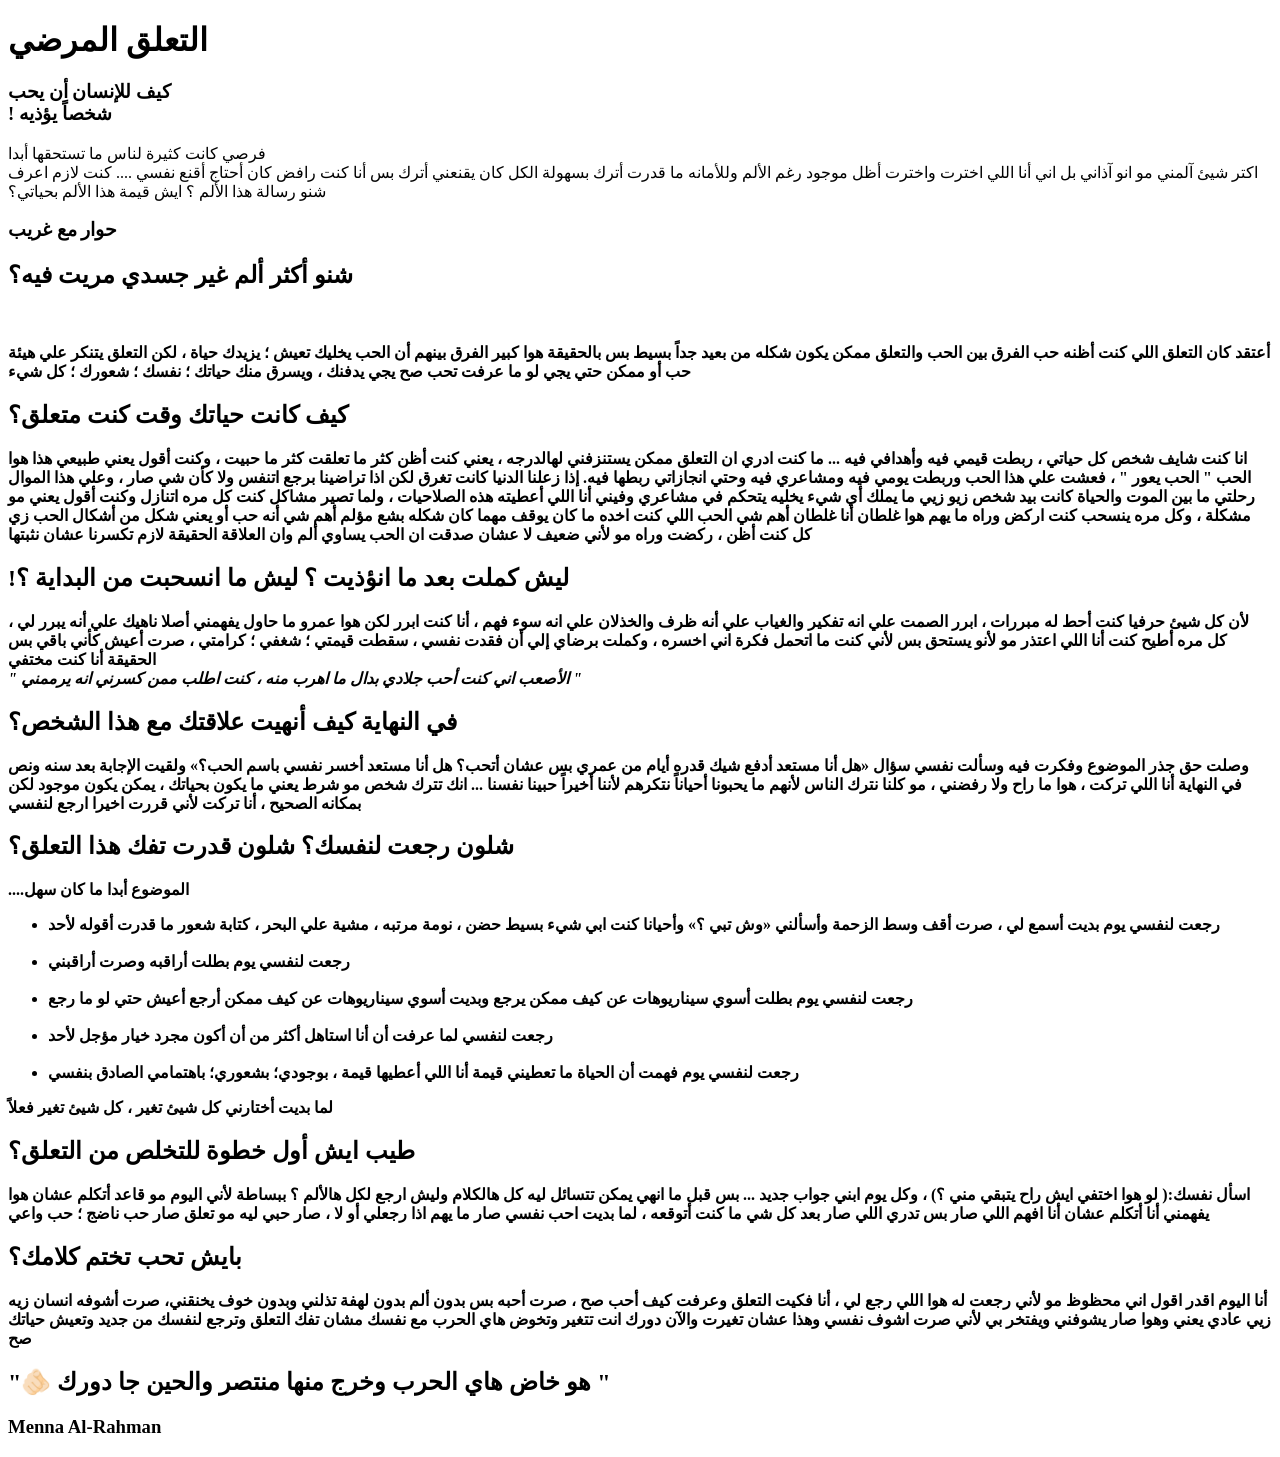
==== index.html @ 3ae0c3b2 "Update stylesheet link in index.html" ====
<!DOCTYPE html>
<html>

<head>
  <link rel="stylesheet" href="style.css"/>
  <meta charset="UTF-8">
  <title>التعلق المرضي</title> 
</head>

<body>
  <header>
    <h1>التعلق المرضي </h1>
    <h3>كيف للإنسان أن يحب
    </br>!
    شخصاً يؤذيه 
    </h3>

     <p class="menna">فرصي كانت كثيرة لناس ما
تستحقها أبدا 
</br>
اكتر شيئ آلمني مو انو آذاني بل اني أنا اللي اخترت واخترت أظل موجود رغم الألم  وللأمانه ما قدرت أترك بسهولة الكل كان يقنعني أترك بس أنا كنت رافض   كان أحتاج أقنع نفسي .... كنت لازم اعرف شنو رسالة هذا الألم ؟ ايش قيمة هذا الألم بحياتي؟
  </p>
  </header>
  <div class="t">
   <h3>حوار مع غريب </h3>


     </section>
    <section class="r">

    
    <h2><b>
      شنو أكثر ألم غير جسدي 
      مريت فيه؟</h2>
      </br><p>أعتقد كان التعلق اللي كنت أظنه حب   الفرق بين الحب والتعلق ممكن يكون شكله من بعيد جداً بسيط بس بالحقيقة هوا كبير الفرق بينهم أن الحب يخليك تعيش ؛ يزيدك حياة  ، لكن التعلق يتنكر علي هيئة حب أو ممكن حتي يجي لو ما عرفت تحب صح يجي يدفنك ، ويسرق منك حياتك ؛ نفسك ؛ شعورك ؛ كل شيء
    </p>
    
  </section>
  
  <section class="k">
 
   <h2>    <b>كيف كانت حياتك وقت كنت متعلق؟</b></h2> <p>انا كنت شايف شخص كل حياتي  ، ربطت قيمي فيه وأهدافي فيه ... ما كنت ادري ان التعلق ممكن يستنزفني لهالدرجه ، يعني كنت أظن كثر ما تعلقت كثر ما حبيت ، وكنت أقول يعني طبيعي هذا هوا الحب " الحب يعور " ، فعشت علي هذا الحب وربطت يومي فيه ومشاعري فيه وحتي انجازاتي ربطها فيه.
إذا زعلنا الدنيا كانت تغرق لكن اذا تراضينا برجع اتنفس ولا كأن شي صار  ، وعلي هذا الموال رحلتي ما بين الموت والحياة كانت بيد شخص زيو زيي ما يملك أي شيء يخليه يتحكم في مشاعري وفيني أنا اللي أعطيته هذه الصلاحيات  ، ولما تصير مشاكل كنت كل مره اتنازل وكنت أقول يعني مو مشكلة ، وكل مره ينسحب كنت اركض وراه ما يهم هوا غلطان أنا غلطان أهم شي الحب اللي كنت اخده ما كان يوقف مهما كان شكله بشع مؤلم أهم شي أنه حب أو يعني شكل من أشكال الحب زي كل كنت أظن ، ركضت وراه مو لأني ضعيف لا عشان صدقت ان الحب يساوي ألم وان العلاقة الحقيقة لازم تكسرنا عشان نثبتها</p>
   </div>
   
   
  </section>
  
  <section class="d">

    <h2><b> !ليش كملت بعد ما انؤذيت ؟ ليش ما انسحبت من البداية ؟</b></h2><p>لأن كل شيئ حرفيا كنت أحط له مبررات ، ابرر الصمت علي انه تفكير  والغياب علي أنه ظرف والخذلان علي انه سوء فهم ، أنا كنت ابرر لكن هوا عمرو ما حاول يفهمني أصلا ناهيك علي أنه يبرر لي ، كل مره أطيح كنت أنا اللي اعتذر مو لأنو يستحق بس لأني كنت ما اتحمل فكرة اني اخسره ، وكملت برضاي إلي أن فقدت نفسي ، سقطت قيمتي ؛ شغفي ؛ كرامتي ، صرت أعيش كأني باقي بس الحقيقة أنا كنت مختفي
  </br>  <i>"
    الأصعب اني كنت أحب جلادي بدال ما اهرب منه ، كنت اطلب ممن كسرني انه يرممني
    "</i></br>

</p>
</section>

  <section class="q">

      <h2><b>في النهاية كيف أنهيت علاقتك مع هذا الشخص؟</b></h2><p>وصلت حق جذر الموضوع وفكرت فيه وسألت نفسي سؤال «هل أنا مستعد أدفع شيك قدره أيام من عمري بس عشان أتحب؟ هل أنا مستعد أخسر نفسي باسم الحب؟» ولقيت الإجابة بعد سنه ونص في النهاية أنا اللي تركت ، هوا ما راح ولا رفضني ، مو كلنا نترك الناس لأنهم ما يحبونا أحياناً نتكرهم لأننا أخيراً حبينا نفسنا ... انك تترك شخص مو شرط يعني ما يكون بحياتك ، يمكن يكون موجود لكن بمكانه الصحيح ، أنا تركت لأني قررت اخيرا ارجع لنفسي</p>
    </div>
  </section>
  <section class="e">

<h2><b>شلون رجعت لنفسك؟ شلون قدرت تفك هذا التعلق؟</b></h2><p> ....الموضوع أبدا ما كان سهل</br></p> <ul><li>رجعت لنفسي يوم بديت أسمع لي ، صرت أقف وسط الزحمة وأسألني «وش تبي ؟» وأحيانا كنت ابي شيء بسيط حضن ، نومة مرتبه ، مشية علي البحر ، كتابة شعور ما قدرت أقوله لأحد</li>
    </br>
    <li>رجعت لنفسي يوم بطلت أراقبه وصرت أراقبني</li>
    </br><li>رجعت لنفسي يوم بطلت أسوي سيناريوهات عن كيف ممكن يرجع وبديت أسوي سيناريوهات عن كيف ممكن أرجع أعيش حتي لو ما رجع</li></br>
    <li>رجعت لنفسي لما عرفت أن أنا استاهل أكثر من أن أكون مجرد خيار مؤجل لأحد</li>
    </br>
    <li>رجعت لنفسي يوم فهمت أن الحياة ما تعطيني قيمة أنا اللي أعطيها قيمة ، بوجودي؛ بشعوري؛ باهتمامي الصادق بنفسي</li>
    
  </ul> <div class="tel">لما 
  بديت أختارني كل شيئ تغير ، كل شيئ تغير فعلاً</div>
  </section>
  <section class="f">

    <h2><b>طيب ايش أول خطوة للتخلص من التعلق؟</b></h2><p>اسأل نفسك:( لو هوا اختفي ايش راح يتبقي مني ؟) ، وكل يوم ابني جواب جديد ... بس قبل ما انهي يمكن تتسائل ليه كل هالكلام وليش ارجع لكل هالألم ؟ ببساطة لأني اليوم مو قاعد أتكلم عشان هوا يفهمني  أنا أتكلم عشان أنا افهم اللي صار بس تدري اللي صار بعد كل شي ما كنت أتوقعه ، لما بديت احب نفسي صار ما يهم اذا رجعلي أو لا ، صار حبي ليه مو تعلق صار حب ناضج ؛ حب واعي</p>
  </section>
  <section class="w">
<h2><b>بايش تحب تختم كلامك؟
    </b></h2><p>أنا اليوم اقدر اقول اني محظوظ مو لأني رجعت له هوا اللي رجع لي ، أنا فكيت التعلق وعرفت كيف أحب صح ، صرت أحبه بس بدون ألم بدون لهفة تذلني وبدون خوف يخنقني، صرت أشوفه انسان زيه زيي عادي يعني  وهوا صار يشوفني ويفتخر بي لأني صرت اشوف نفسي وهذا عشان تغيرت والآن دورك انت تتغير وتخوض هاي الحرب مع نفسك مشان تفك التعلق وترجع لنفسك من جديد وتعيش حياتك صح</p>

  </section>
  <div class="g">
<h2>"🫵🏻 هو خاض هاي الحرب وخرج منها منتصر  والحين جا دورك "</h2>
  </section>
  <footer>
    <h3>Menna Al-Rahman</h3>
  </footer>
  
</body>

</html>
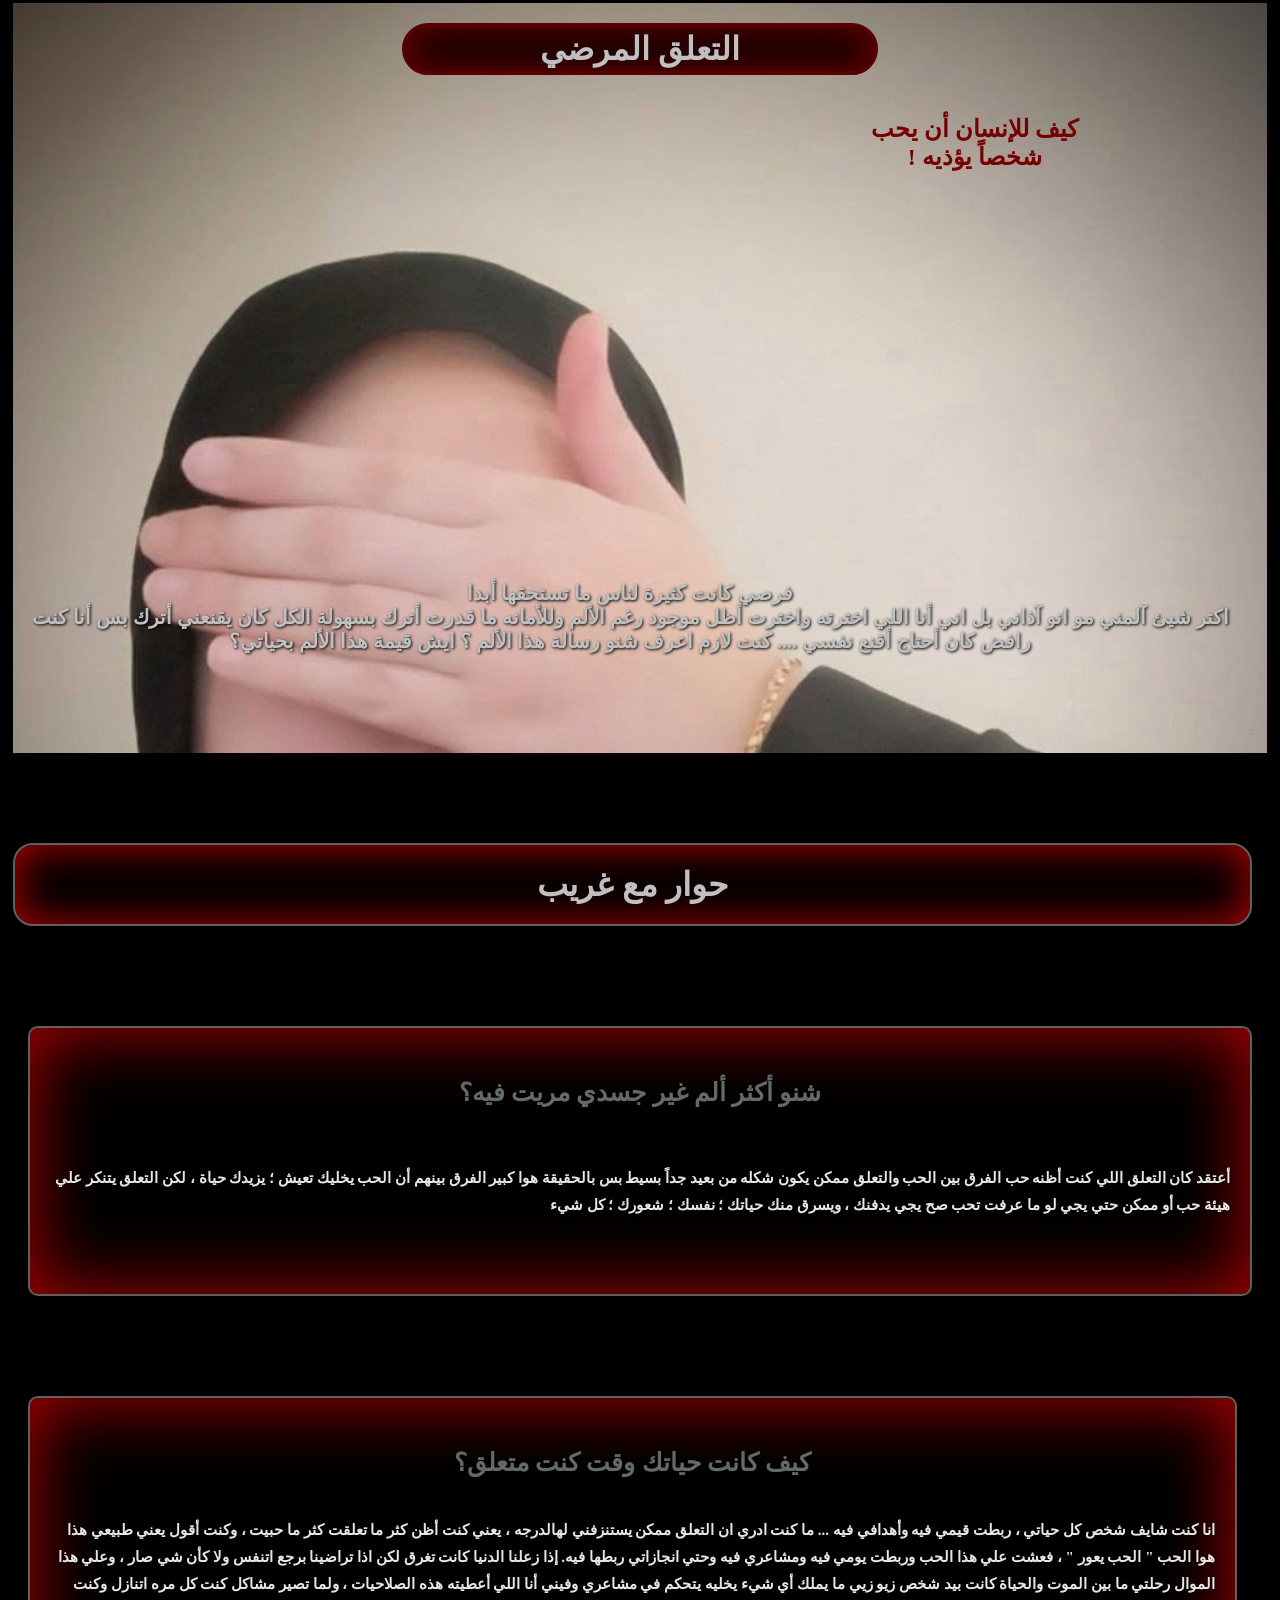
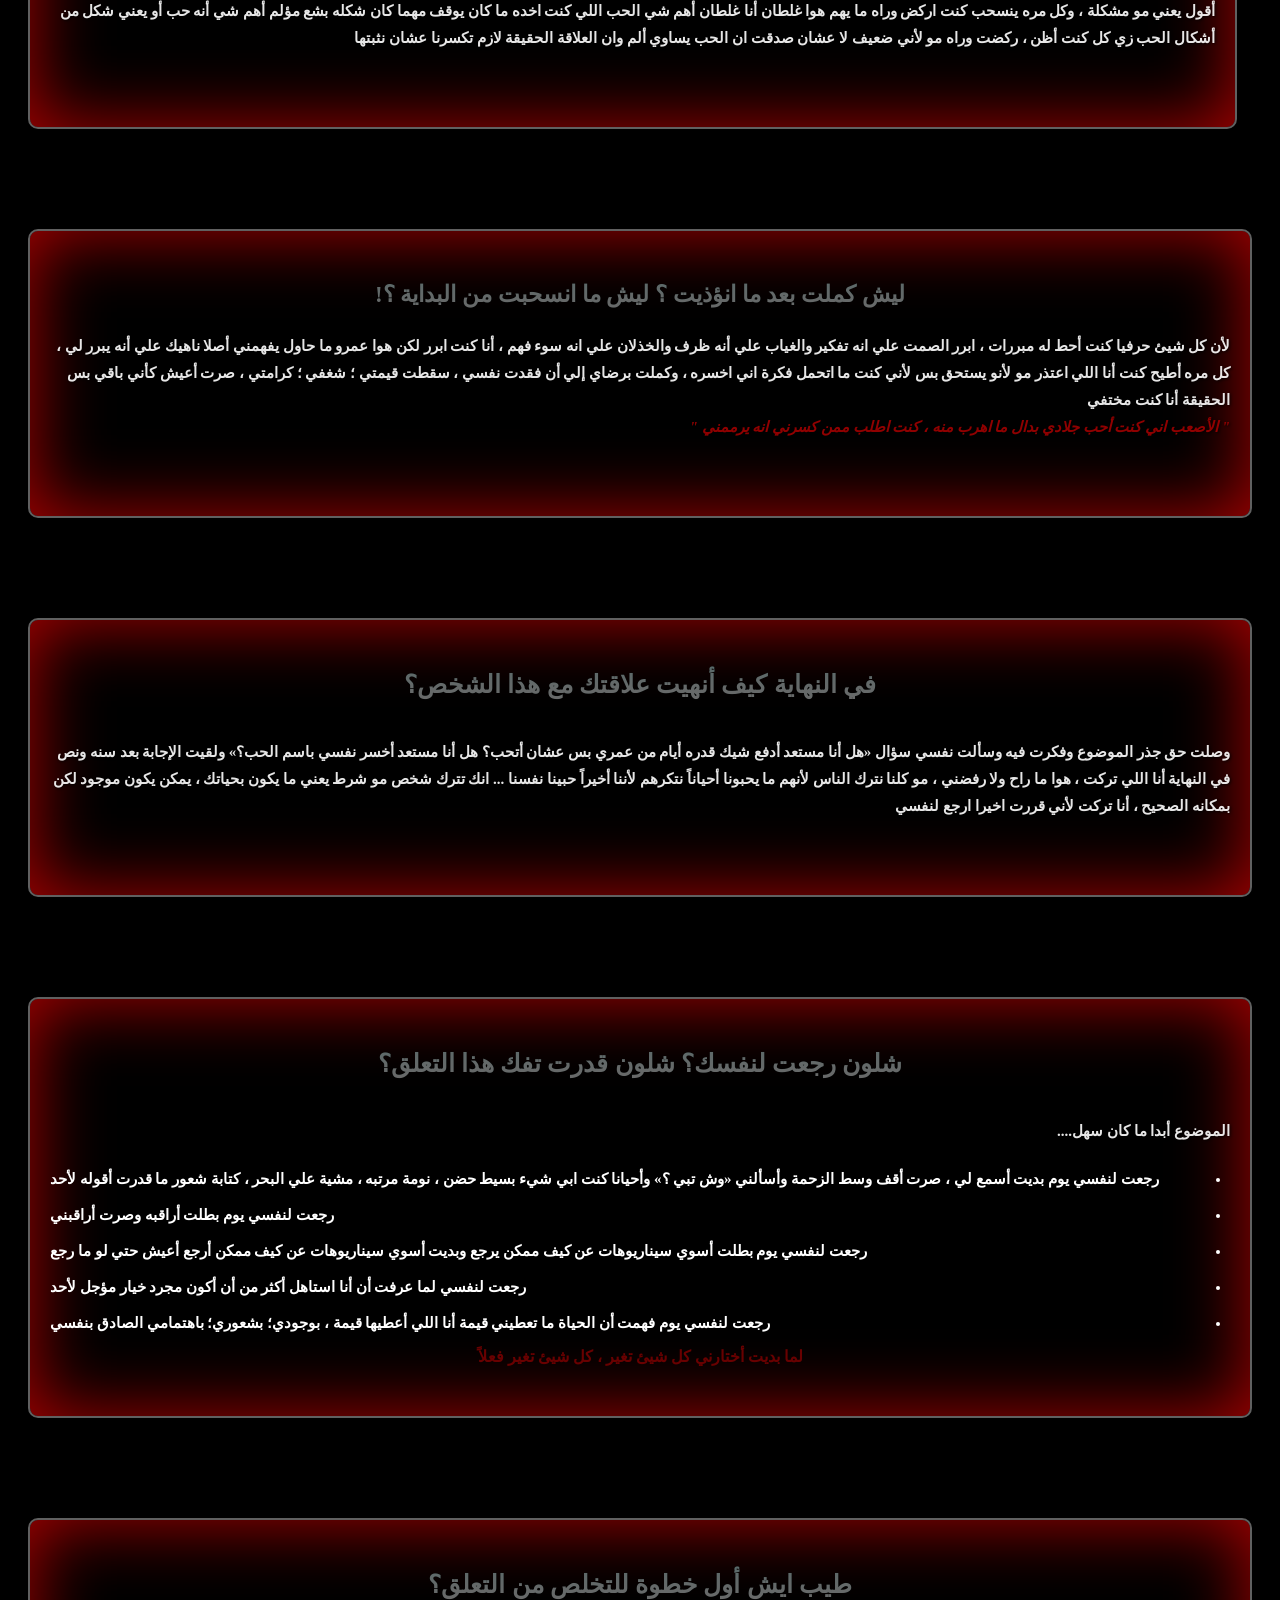
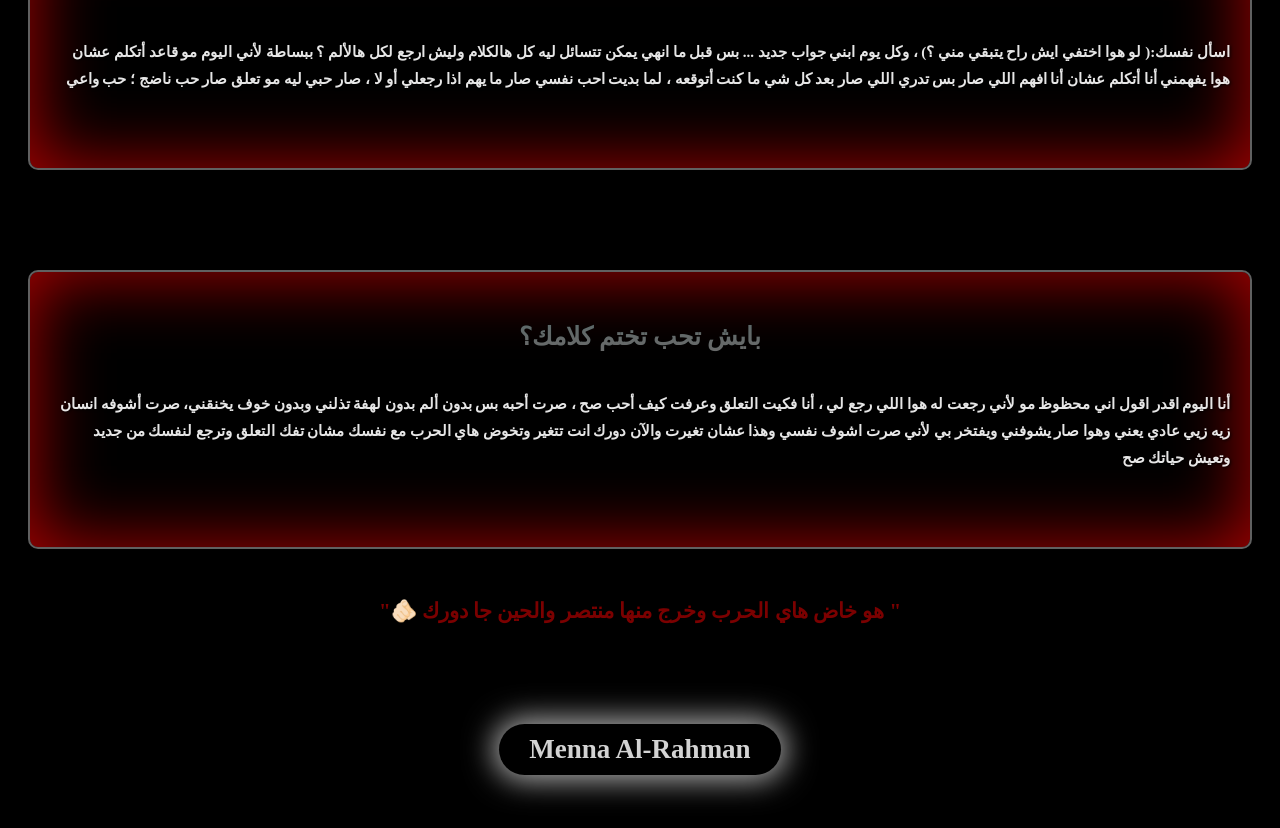
==== commit 3ba0ba55: "Fix HTML encoding for Arabic text in index.html" ====
--- a/index.html
+++ b/index.html
@@ -18,7 +18,7 @@
      <p class="menna">فرصي كانت كثيرة لناس ما
 تستحقها أبدا 
 </br>
-اكتر شيئ آلمني مو انو آذاني بل اني أنا اللي اخترت واخترت أظل موجود رغم الألم  وللأمانه ما قدرت أترك بسهولة الكل كان يقنعني أترك بس أنا كنت رافض   كان أحتاج أقنع نفسي .... كنت لازم اعرف شنو رسالة هذا الألم ؟ ايش قيمة هذا الألم بحياتي؟
+اكتر شيئ آلمني مو انو آذاني بل اني أنا اللي اخترته واخترت أظل موجود رغم الألم  وللأمانه ما قدرت أترك بسهولة الكل كان يقنعني أترك بس أنا كنت رافض   كان أحتاج أقنع نفسي .... كنت لازم اعرف شنو رسالة هذا الألم ؟ ايش قيمة هذا الألم بحياتي؟
   </p>
   </header>
   <div class="t">
--- a/style.css
+++ b/style.css
@@ -0,0 +1,372 @@
+*{
+  margin: 0;
+  padding: 0;
+}
+body{
+  
+  
+  background-color: #000;
+  border: 3px solid #000;
+  border-radius: 4px;
+  padding: 0px 10px;
+  font-family: cursive;
+  color:#fff;
+  box-shadow: inset 10px 10px 100px 30px  #000;
+  
+}
+header{
+  background-image: url("IMG_٢٠٢٦٠٩١٧_١٩٣٦١٩_١~3.jpg");
+  
+    background-repeat: no-repeat;
+    background-size: cover;
+    background-image: rgba(0, 0, 0, 0);
+    display: flex;
+    flex-direction: column;
+    justify-content: space-between;
+}
+h2{
+  text-shadow: 2px 2px 6px #000;
+  margin-bottom: 40px;
+  font-weight: bold;
+}
+
+section p{
+  line-height: 1.8;  
+    margin-bottom: 25px;
+    text-shadow: 1px 1px 3px rgba(0, 0, 0, 0.9);
+    
+    color: #fff;
+    opacity: 0.9;
+    
+}
+header{
+  justify-items: center;
+}
+header h1{
+  color: silver;
+box-shadow:  0 0 30px 7px  #323232;
+box-shadow: inset  0 0 30px 10px  #570000;
+background-color: #000;
+width:35%;
+margin-left: auto;
+margin-right: auto;
+text-align: center;
+  margin-top: 20px;
+  border-radius: 100px;
+  padding: 3px 15px;
+border-radius: 30px;
+border:4px solid #570000
+
+}
+
+header h3{
+  text-shadow:inset 1px 1px 3px #000;
+  color: #760000;
+  margin-top: 40px;
+  font-weight: 50px;
+  font-size: 24px;
+  margin-right: 20px;
+  text-align: center;
+  margin-bottom: 410px;
+  position: relative;
+  margin-left: 55%;
+}
+section{
+  display: flex;
+  flex-direction: column;
+  padding: 50px 20px;
+  background-color: #000;
+  border-radius: 10px;
+  border:2px solid #606060;
+  box-shadow: inset 0 0 70px 3px #A80000;
+}
+
+.t{
+  margin-top: 40px;
+  margin-right: 15px;
+  display: flex;
+  flex-direction: column;
+  
+}
+.t h2{
+  color: silver;
+  text-align: right;
+  font-size: 20px;
+  mix-blend-mode: difference;
+}
+.menna{
+  color: silver;
+  font-size: 20px;
+  text-align: center;
+  font-weight: 800;
+ text-shadow: 1px 1px 3px #000000;
+ margin-bottom:100px;
+ margin-right:20px 
+}
+
+.tel{
+  color:#690000;
+  text-align: center;
+  margin-left: auto;
+  margin-right: auto;
+  margin-top: 15px;
+}
+.t h3{
+  color: silver;
+  font-size: 33px;
+  text-align: center;
+  background-color: #000;
+  border:2px solid #606060;
+  margin-top: 50px;
+  margin-bottom: 50px;
+box-shadow: inset 0 0 40px 3px #A80000;
+  border-radius: 20px;
+  padding: 20px 20px;
+  
+  
+}
+.r{
+
+  margin-top: 50px;
+  margin-left: 15px;
+  display: flex;
+  flex-direction: column;
+}
+
+img
+
+.r div{
+  display: flex;
+}
+
+.r h2{
+  color: #696969;
+  font-size: 25px;
+  text-align:center;
+  mix-blend-mode: difference;
+}
+.r p{
+  color: #fff;
+font-size: 15px;
+  text-align: right;
+}
+
+.k{
+   display: flex;
+  margin-top: 50px;
+  margin-left: 15px;
+    margin-top: 100px;
+  margin-right: 15px;
+}
+
+.k div{
+  display: flex;
+}
+
+.k h2{
+  color: #696969;
+  font-size: 25px;
+  text-align:center;
+  mix-blend-mode: difference;
+}
+.k p{
+  color: #fff;
+  font-size: 15px;
+  text-align: right;
+}
+
+.d{
+   display: flex;
+  margin-top: 50px;
+  margin-left: 15px;
+    margin-top: 100px;
+  margin-right: 15px;
+}
+
+
+
+.d div{
+  display: flex;
+}
+
+.d h2{
+  color: #696969;
+  font-size: 23px;
+  text-align:center;
+  mix-blend-mode: difference;
+  margin-bottom: 25px;
+}
+.d p{
+  color: #fff;
+  font-size: 15px;
+  text-align: right;
+}
+
+i{
+color:#A00000;
+font-size: 15px;
+text-align: center;
+margin-left: auto;
+margin-right: auto;
+}
+.a {
+   display: flex;
+  margin-top: 50px;
+  margin-left: 15px;
+    margin-top: 100px;
+  margin-right: 15px;
+}
+
+
+
+.a div{
+  display: flex;
+}
+
+.a h2{
+  color: #696969;
+  font-size: 25px;
+  text-align:center;
+  mix-blend-mode: difference;
+}
+.a p{
+  color: #fff;
+font-size: 15px;
+  text-align: right;
+}
+
+
+.q {
+   display: flex;
+  margin-top: 50px;
+  margin-left: 15px;
+    margin-top: 100px;
+  margin-right: 15px;
+}
+
+
+
+.q div{
+  display: flex;
+}
+
+.q h2{
+  color: #696969;
+  font-size: 25px;
+  text-align:center;
+  mix-blend-mode: difference;
+}
+.q p{
+  color: #fff;
+  font-size: 15px;
+  text-align: right;
+}
+.e {
+   display: flex;
+  margin-top: 50px;
+  margin-left: 15px;
+    margin-top: 100px;
+  margin-right: 15px;
+}
+
+
+
+.e div{
+  display: flex;
+}
+
+.e h2{
+  color: #696969;
+  font-size: 25px;
+  text-align:center;
+  mix-blend-mode: difference;
+}
+.e p{
+  color: #fff;
+  font-size: 15px;
+  text-align: right;
+}
+li{
+  color: #fff;
+  font-size: 15px;
+  direction: rtl;
+  margin-right: 25px;
+}
+
+
+.f {
+   display: flex;
+  margin-top: 50px;
+  margin-left: 15px;
+    margin-top: 100px;
+  margin-right: 15px;
+}
+
+
+
+.f div{
+  display: flex;
+}
+
+.f h2{
+  color: #696969;
+  font-size: 25px;
+  text-align:center;
+  mix-blend-mode: difference;
+}
+.f p{
+  color: #fff;
+  font-size: 15px;
+  text-align: right;
+}
+
+
+.w {
+   display: flex;
+  margin-top: 50px;
+  margin-left: 15px;
+    margin-top: 100px;
+  margin-right: 15px;
+}
+
+
+
+.w div{
+  display: flex;
+}
+
+.w h2{
+  color: #696969;
+  font-size: 25px;
+  text-align:center;
+  mix-blend-mode: difference;
+}
+.w p{
+  color: #fff;
+  font-size: 15px;
+  text-align: right;
+}
+.g h2{
+  color: #7B0000;
+  text-align: center;
+  margin: 50px 0;
+}
+footer h3{
+  color: lightgrey;
+  background-color: #000;
+  border-radius: 100px;
+  text-align: center;
+box-shadow:  0 0 30px 5px  #B1B1B1;
+  width: fit-content;
+  margin-left: auto;
+  margin-right: auto;
+font-family: cursive;
+  margin-top: 100px;
+  margin-bottom: 50px;
+  font-size: 27px;
+  font-weight: 800;
+  padding: 10px 30px;
+}
+h2{
+  font-size: 21px;
+}
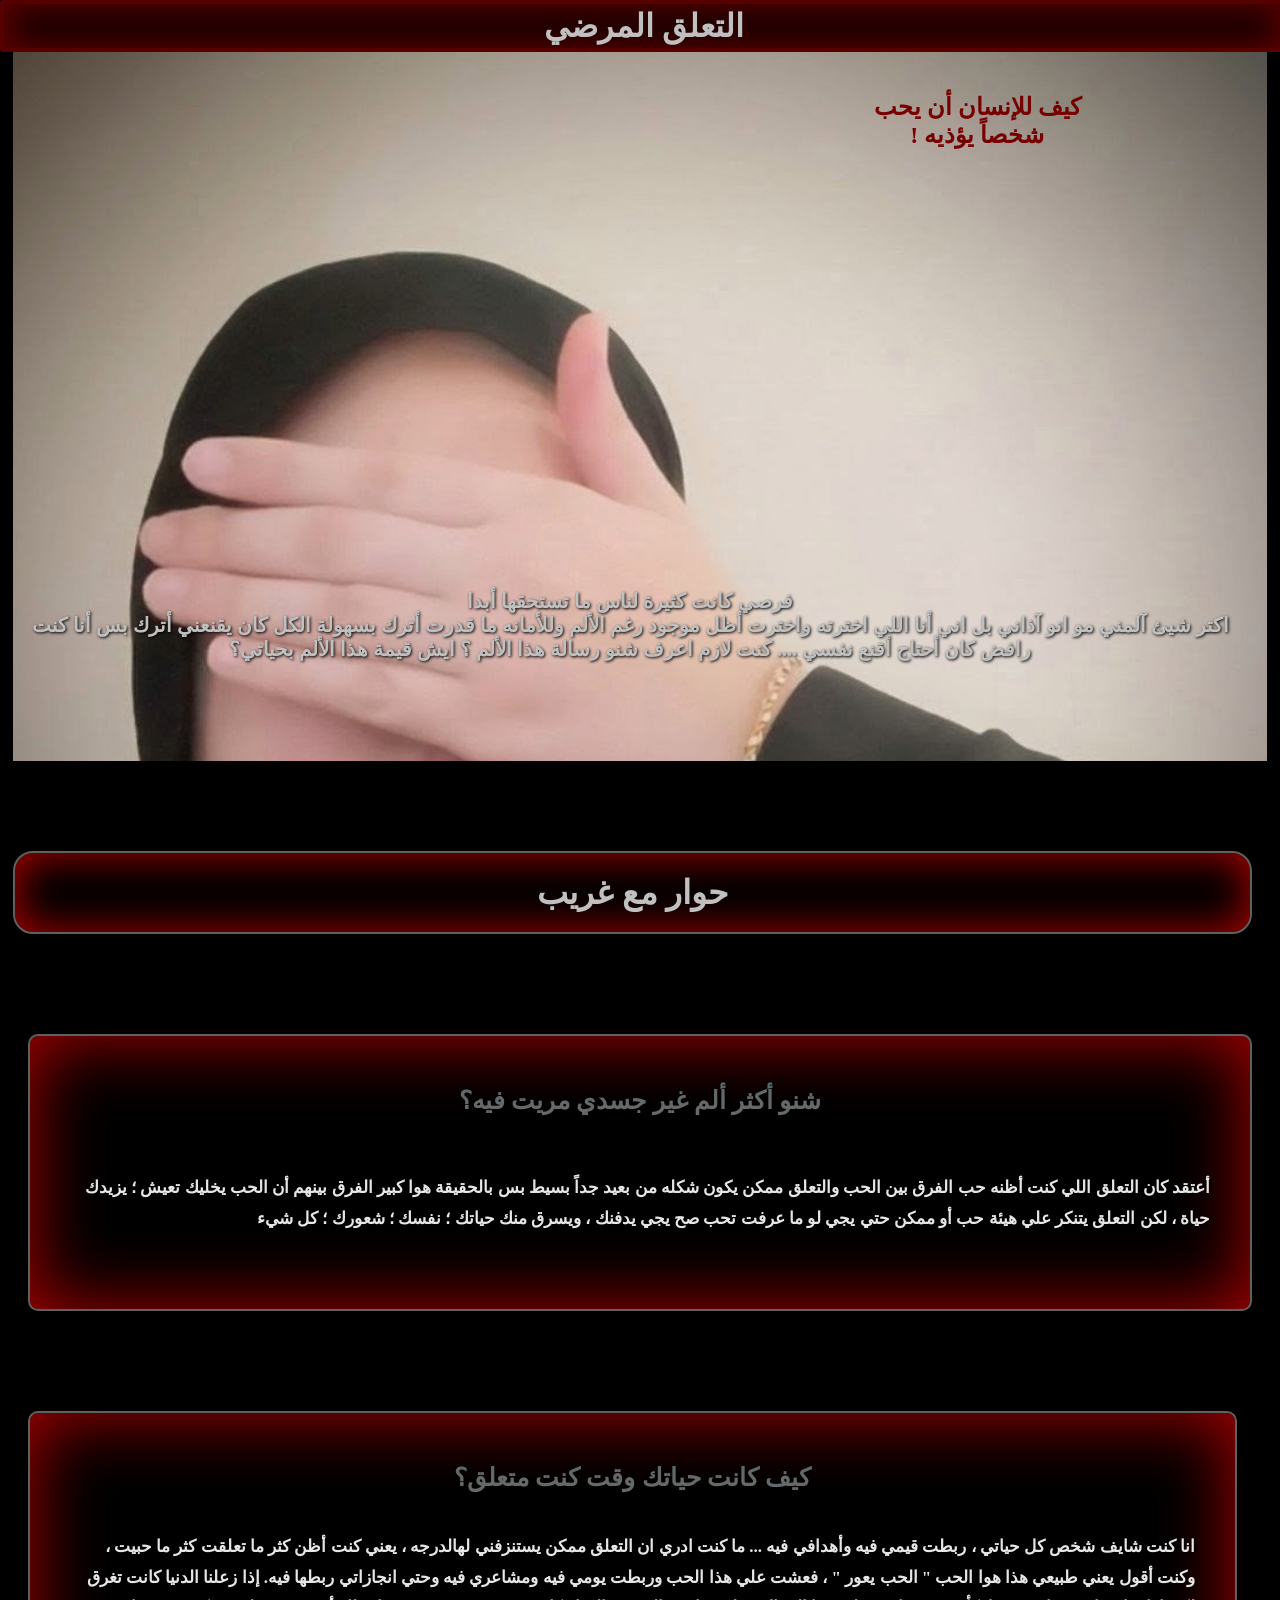
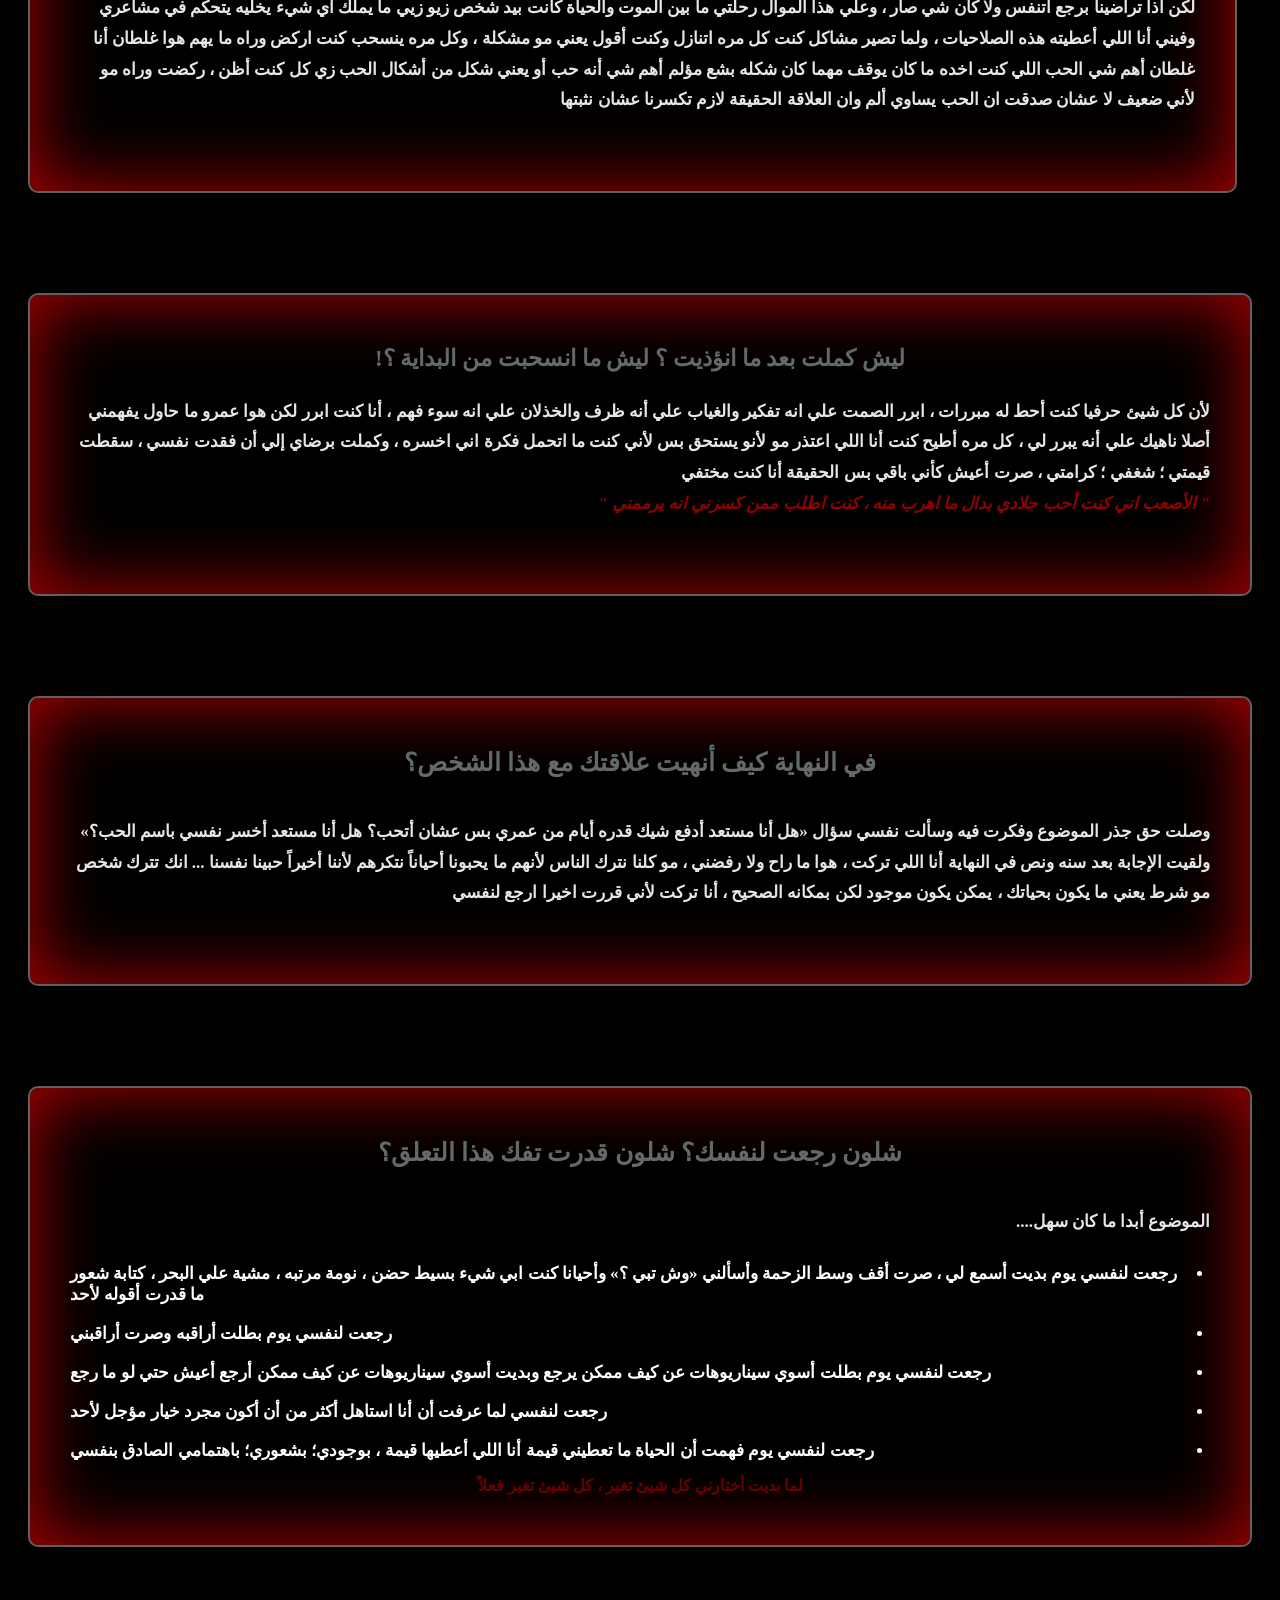
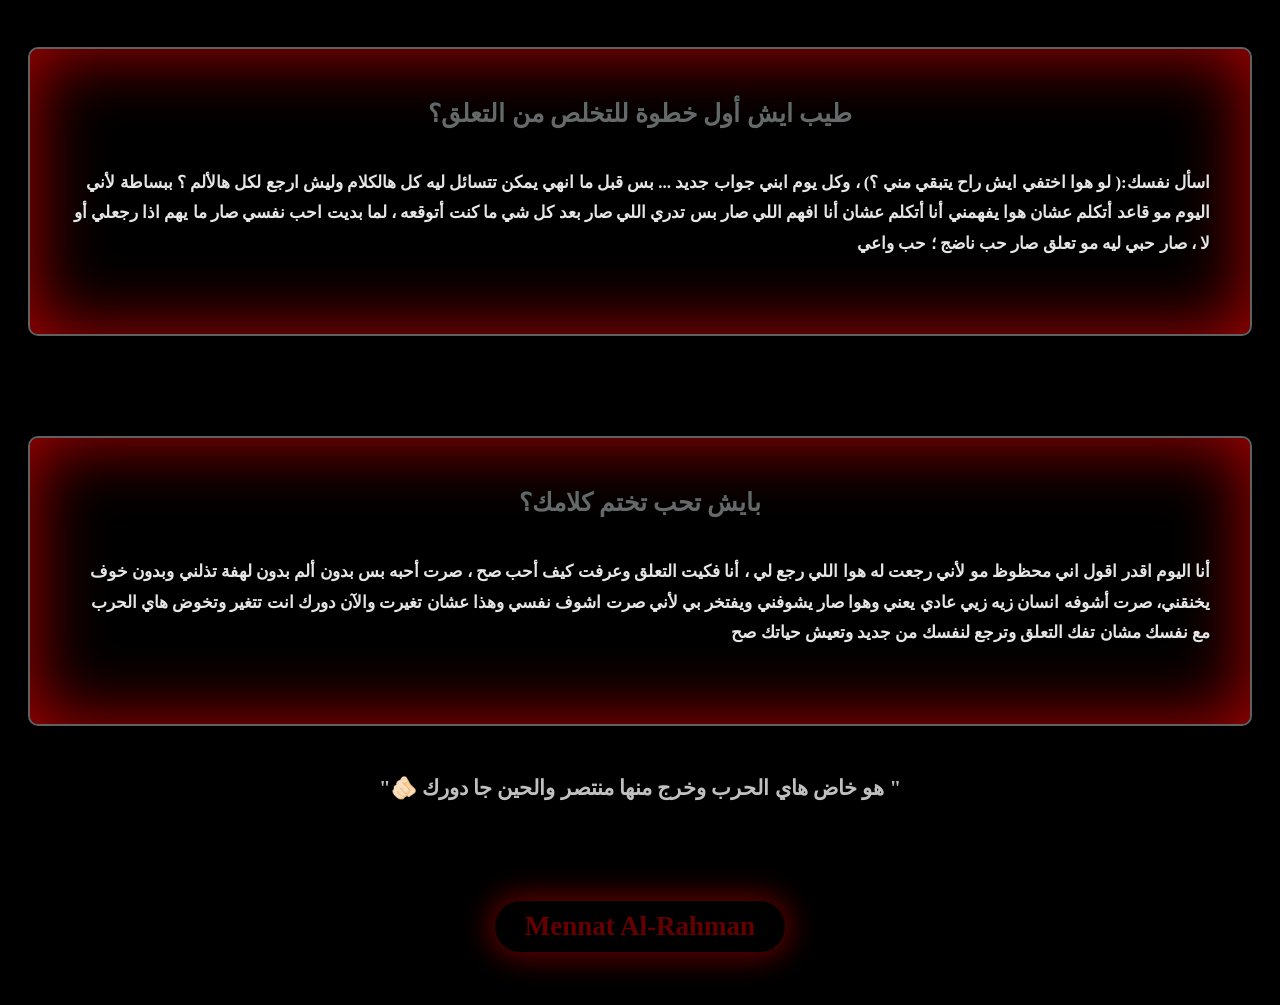
==== commit 14304ca0: "Update index.html" ====
--- a/index.html
+++ b/index.html
@@ -87,7 +87,7 @@
 <h2>"🫵🏻 هو خاض هاي الحرب وخرج منها منتصر  والحين جا دورك "</h2>
   </section>
   <footer>
-    <h3>Menna Al-Rahman</h3>
+    <h3>Mennat Al-Rahman</h3>
   </footer>
   
 </body>
--- a/style.css
+++ b/style.css
@@ -44,37 +44,38 @@
 }
 header h1{
   color: silver;
-box-shadow:  0 0 30px 7px  #323232;
+box-shadow:  30px 30px 30px  #000;
 box-shadow: inset  0 0 30px 10px  #570000;
 background-color: #000;
-width:35%;
-margin-left: auto;
-margin-right: auto;
 text-align: center;
-  margin-top: 20px;
-  border-radius: 100px;
-  padding: 3px 15px;
-border-radius: 30px;
-border:4px solid #570000
+  padding: 3px 0;
+border-radius: 3px;
+border:4px solid #570000;
+position: fixed;
+  top:0;
+  right: 0;
+  left:0;
+  z-index: 100;
+  width: 100%;
 
 }
 
 header h3{
   text-shadow:inset 1px 1px 3px #000;
   color: #760000;
-  margin-top: 40px;
+  margin-top: 90px;
   font-weight: 50px;
   font-size: 24px;
-  margin-right: 20px;
-  text-align: center;
-  margin-bottom: 410px;
+  margin-right:15px;
+  text-align: center;
+  margin-bottom: 440px;
   position: relative;
   margin-left: 55%;
 }
 section{
   display: flex;
   flex-direction: column;
-  padding: 50px 20px;
+  padding: 50px 40px;
   background-color: #000;
   border-radius: 10px;
   border:2px solid #606060;
@@ -147,7 +148,7 @@
 }
 .r p{
   color: #fff;
-font-size: 15px;
+font-size: 17px;
   text-align: right;
 }
 
@@ -171,7 +172,7 @@
 }
 .k p{
   color: #fff;
-  font-size: 15px;
+  font-size: 17px;
   text-align: right;
 }
 
@@ -198,13 +199,13 @@
 }
 .d p{
   color: #fff;
-  font-size: 15px;
+  font-size: 17px;
   text-align: right;
 }
 
 i{
 color:#A00000;
-font-size: 15px;
+font-size: 17px;
 text-align: center;
 margin-left: auto;
 margin-right: auto;
@@ -231,7 +232,7 @@
 }
 .a p{
   color: #fff;
-font-size: 15px;
+font-size: 17px;
   text-align: right;
 }
 
@@ -258,7 +259,7 @@
 }
 .q p{
   color: #fff;
-  font-size: 15px;
+  font-size: 17px;
   text-align: right;
 }
 .e {
@@ -283,12 +284,12 @@
 }
 .e p{
   color: #fff;
-  font-size: 15px;
+  font-size: 17px;
   text-align: right;
 }
 li{
   color: #fff;
-  font-size: 15px;
+  font-size: 17px;
   direction: rtl;
   margin-right: 25px;
 }
@@ -316,7 +317,7 @@
 }
 .f p{
   color: #fff;
-  font-size: 15px;
+  font-size: 17px;
   text-align: right;
 }
 
@@ -343,20 +344,20 @@
 }
 .w p{
   color: #fff;
-  font-size: 15px;
+  font-size: 17px;
   text-align: right;
 }
 .g h2{
-  color: #7B0000;
+  color: silver;
   text-align: center;
   margin: 50px 0;
 }
 footer h3{
-  color: lightgrey;
+  color: #660000;
   background-color: #000;
   border-radius: 100px;
   text-align: center;
-box-shadow:  0 0 30px 5px  #B1B1B1;
+box-shadow:  0 0 30px 5px  #660000;
   width: fit-content;
   margin-left: auto;
   margin-right: auto;
